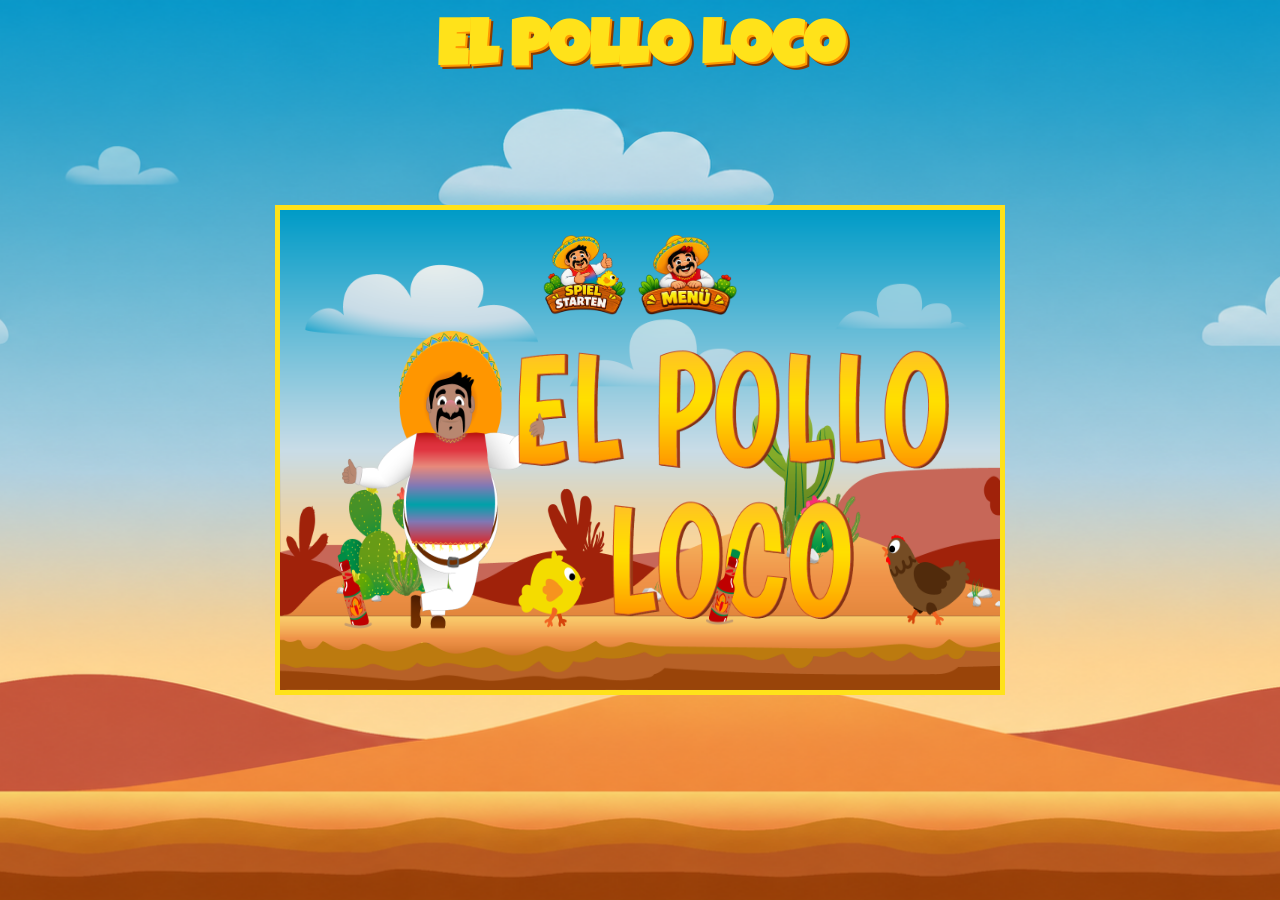
==== index.html @ 8217eafb "Fix win/gameover logic, stop clouds/bottles/coins on game end, adjust status bars" ====
<!DOCTYPE html>
<html lang="de">

<head>
    <meta charset="UTF-8">
    <meta name="viewport" content="width=device-width, initial-scale=1.0">
    <link rel="stylesheet" href="./style.css">
    <title>El pollo loco</title>
    <script src="./models/drawable-object.class.js"></script>
    <script src="./models/movable-object.class.js"></script>
    <script src="./models/character.class.js"></script>
    <script src="./models/chicken.class.js"></script>
    <script src="./models/chick.class.js"></script>
    <script src="./models/endboss.class.js"></script>
    <script src="./models/cloud.class.js"></script>
    <script src="./models/status-bar.class.js"></script>
    <script src="./models/world.class.js"></script>
    <script src="./models/background-object-class.js"></script>
    <script src="./models/keyboard.class.js"></script>
    <script src="./models/throwable-object-class.js"></script>
    <script src="./models/collectable-object-class.js"></script>
    <script src="./models/level.class.js"></script>
    <script src="./levels/level1.js"></script>
    <script src="./js/game.js"></script>
</head>

<body onload="init()">

    <h1 id="title">El Pollo Loco</h1>
    <canvas id="canvas" width="720" height="480"></canvas>
    <img id="start_img" src="./img/9_intro_outro_screens/start/startscreen_1.png" width="720" height="480">
    <div class="btns_container">
        <button id="start_btn">
            <img class="start_btn_img" src="./img/9_intro_outro_screens/start/2.png">
        </button>
        <button id="start_menu_btn">
            <img class="start_btn_img" src="img/9_intro_outro_screens/start/4.png">
        </button>
        <button id="neu_starten_btn">
            <img class="start_btn_img" src="img/9_intro_outro_screens/start/1.png">
        </button>
        <button id="zur_startseite_btn">
            <img class="start_btn_img" src="img/9_intro_outro_screens/start/3.png">
        </button>
    </div>

</body>

</html>
---- style.css ----
* {
    margin: 0;
    box-sizing: border-box;
}

/* luckiest-guy-regular - latin */
@font-face {
    font-display: swap;
    /* Check https://developer.mozilla.org/en-US/docs/Web/CSS/@font-face/font-display for other options. */
    font-family: 'Luckiest Guy';
    font-style: normal;
    font-weight: 400;
    src: url('./fonts/luckiest-guy-v25-latin-regular.woff2') format('woff2');
    /* Chrome 36+, Opera 23+, Firefox 39+, Safari 12+, iOS 10+ */
}

body {
    height: 100vh;

    display: flex;
    flex-direction: column;
    align-items: center;
    justify-content: flex-start;

    background-image: url('img/5_background/bg_img.png');
    background-repeat: no-repeat;
    background-position: center;
    background-size: cover;
}

h1 {
    font-family: 'Luckiest Guy';
    color: #FFE21A;
    text-shadow:
        2px 2px 0 #FF9A00,
        4px 4px 0 #8B3A00;
    font-size: clamp(2rem, 8vw, 4rem);
    text-align: center;

    margin-top: 20px;
}

canvas {

    outline: #FFE21A 5px solid;

    position: absolute;
    top: 0;
    left: 0;
    right: 0;
    bottom: 0;
    margin: auto;
}

#start_img {
    position: absolute;
    top: 0;
    left: 0;
    right: 0;
    bottom: 0;
    margin: auto;

    outline: #FFE21A 5px solid;

    display: none;
}

.btns_container {

    position: absolute;
    top: 0px;
    left: 0;
    right: 0;
    bottom: 350px;
    margin: auto;

    display: flex;
    align-items: center;
    justify-content: center;
}

button {
    background-color: transparent;
    border: none;

    cursor: pointer;
}

button img {
    height: 80px;
    width: auto;
}

#neu_starten_btn,
#zur_startseite_btn,
#start_btn,
#start_menu_btn{
    display: none;
}
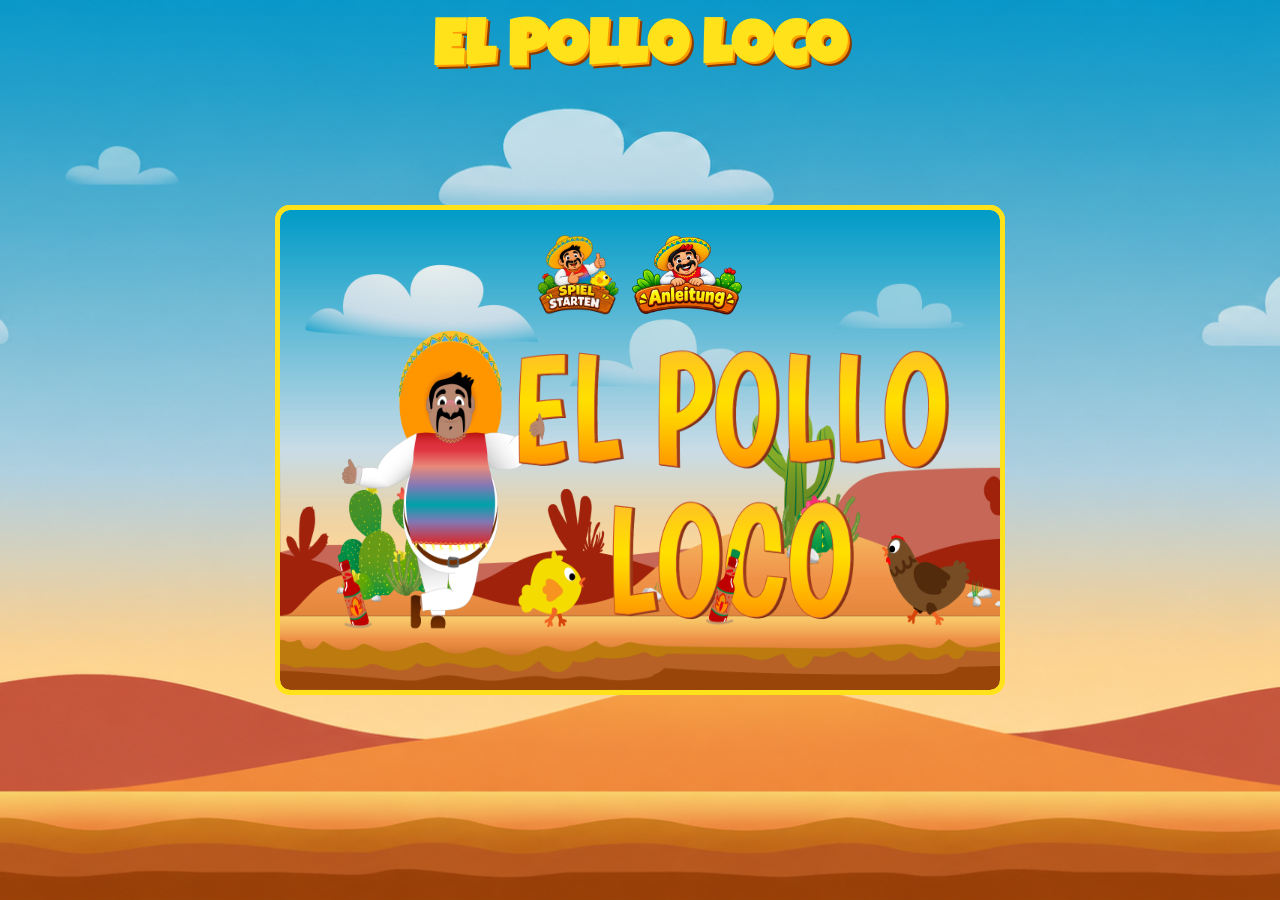
==== commit 8605c259: "feat: kill enemies on jump, gate endboss bar on visibility, add instructions dialog" ====
--- a/index.html
+++ b/index.html
@@ -6,22 +6,6 @@
     <meta name="viewport" content="width=device-width, initial-scale=1.0">
     <link rel="stylesheet" href="./style.css">
     <title>El pollo loco</title>
-    <script src="./models/drawable-object.class.js"></script>
-    <script src="./models/movable-object.class.js"></script>
-    <script src="./models/character.class.js"></script>
-    <script src="./models/chicken.class.js"></script>
-    <script src="./models/chick.class.js"></script>
-    <script src="./models/endboss.class.js"></script>
-    <script src="./models/cloud.class.js"></script>
-    <script src="./models/status-bar.class.js"></script>
-    <script src="./models/world.class.js"></script>
-    <script src="./models/background-object-class.js"></script>
-    <script src="./models/keyboard.class.js"></script>
-    <script src="./models/throwable-object-class.js"></script>
-    <script src="./models/collectable-object-class.js"></script>
-    <script src="./models/level.class.js"></script>
-    <script src="./levels/level1.js"></script>
-    <script src="./js/game.js"></script>
 </head>
 
 <body onload="init()">
@@ -33,7 +17,7 @@
         <button id="start_btn">
             <img class="start_btn_img" src="./img/9_intro_outro_screens/start/2.png">
         </button>
-        <button id="start_menu_btn">
+        <button id="anleitung_btn">
             <img class="start_btn_img" src="img/9_intro_outro_screens/start/4.png">
         </button>
         <button id="neu_starten_btn">
@@ -44,6 +28,39 @@
         </button>
     </div>
 
+    <dialog closedby="any" id="dialog">
+        <div id="container1">
+            <button id="close-dialog">
+                <img class="bottle" src="./img/6_salsa_bottle/botellas_salsa_en_cruz.png">
+            </button>
+        </div>
+        <div class="anleitung">
+            <p>Pepe bewegt sich mit den Pfeiltasten <kbd>←</kbd> <kbd>→</kbd> nach links und rechts und springt mit der
+                <kbd>Leertaste</kbd>. Mit <kbd>D</kbd> wirft er Flaschen.</p>
+
+            <p><strong>Ziel:</strong> Besiege das große Huhn am Ende mit 5 Flaschenwürfen.</p>
+
+            <p>Die anderen Hühner kannst du entweder mit Flaschenwürfen besiegen oder draufspringen. Auf dem Weg kannst
+                du Münzen und Flaschen einsammeln.</p>
+        </div>
+    </dialog>
+
 </body>
+<script src="./models/drawable-object.class.js"></script>
+<script src="./models/movable-object.class.js"></script>
+<script src="./models/character.class.js"></script>
+<script src="./models/chicken.class.js"></script>
+<script src="./models/chick.class.js"></script>
+<script src="./models/endboss.class.js"></script>
+<script src="./models/cloud.class.js"></script>
+<script src="./models/status-bar.class.js"></script>
+<script src="./models/world.class.js"></script>
+<script src="./models/background-object-class.js"></script>
+<script src="./models/keyboard.class.js"></script>
+<script src="./models/throwable-object-class.js"></script>
+<script src="./models/collectable-object-class.js"></script>
+<script src="./models/level.class.js"></script>
+<script src="./levels/level1.js"></script>
+<script src="./js/game.js"></script>
 
 </html>
--- a/style.css
+++ b/style.css
@@ -30,6 +30,7 @@
 
 h1 {
     font-family: 'Luckiest Guy';
+    letter-spacing: 0.5px;
     color: #FFE21A;
     text-shadow:
         2px 2px 0 #FF9A00,
@@ -50,6 +51,8 @@
     right: 0;
     bottom: 0;
     margin: auto;
+
+    border-radius: 10px;
 }
 
 #start_img {
@@ -63,6 +66,8 @@
     outline: #FFE21A 5px solid;
 
     display: none;
+
+    border-radius: 10px;
 }
 
 .btns_container {
@@ -94,6 +99,52 @@
 #neu_starten_btn,
 #zur_startseite_btn,
 #start_btn,
-#start_menu_btn{
+#anleitung_btn{
     display: none;
-}+}
+
+dialog {
+    width: 420px;
+    height: 480px;
+
+    position: absolute;
+    top: 0px;
+    left: 0;
+    right: 0;
+    bottom: 0;
+    margin: auto;
+
+    background-image: url('./img/5_background/bg_dialog.png');
+    background-position: top;
+    background-size: cover;
+    /* background-color: #D08A5A;
+    background-position: center; */
+
+    border: solid 5px #C0272B; 
+    border-radius: 10px;
+
+    color: #03381d;
+    font-size: large;
+    font-family: 'Luckiest Guy';
+    letter-spacing: 0.5px;
+
+    padding: 0px;
+}
+
+#container1{
+    display: flex;
+    justify-content: end;
+}
+
+#close-dialog img{
+    height: 50px;
+    width: auto;
+}
+
+.anleitung{
+    display: flex;
+    flex-direction: column;
+    gap: 10px;
+
+    padding: 10px;
+}
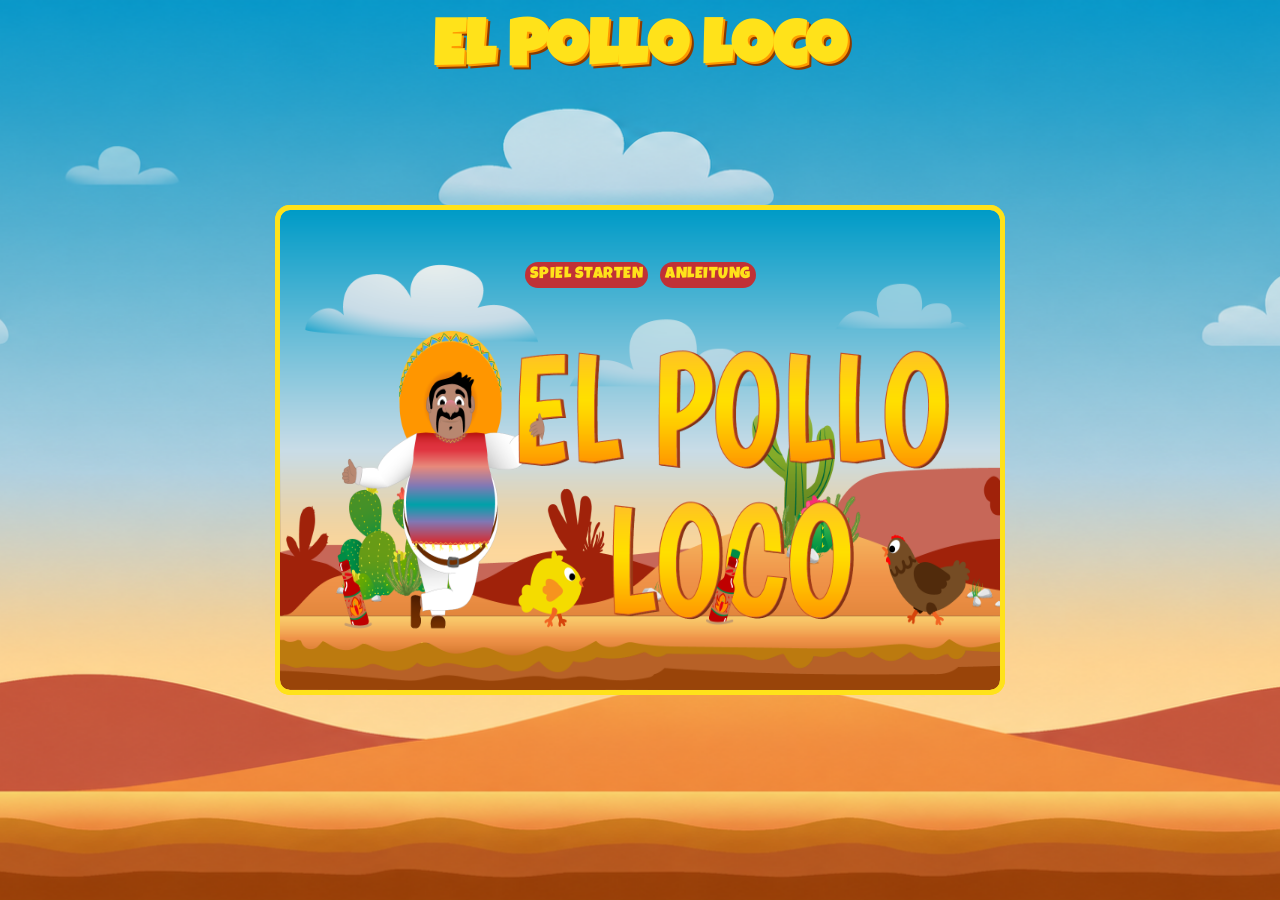
==== commit 925e9e24: "feat: add sound effects and mute/unmute with localStorage persistence - Add AudioHub class to manage" ====
--- a/index.html
+++ b/index.html
@@ -11,20 +11,40 @@
 <body onload="init()">
 
     <h1 id="title">El Pollo Loco</h1>
+
     <canvas id="canvas" width="720" height="480"></canvas>
+    
     <img id="start_img" src="./img/9_intro_outro_screens/start/startscreen_1.png" width="720" height="480">
+    
+    <div>
+        <button id="volume-on" class="volume-on">
+            <svg xmlns="http://www.w3.org/2000/svg" viewBox="0 0 24 24" version="1.1">
+                <path
+                    d="M3,10 L3,14 C3,14.55 3.45,15 4,15 L7,15 L10.29,18.29 C10.92,18.92 12,18.47 12,17.58 L12,6.41 C12,5.52 10.92,5.07 10.29,5.7 L7,9 L4,9 C3.45,9 3,9.45 3,10 Z M16.5,12 C16.5,10.23 15.48,8.71 14,7.97 L14,16.02 C15.48,15.29 16.5,13.77 16.5,12 Z M14,4.45 L14,4.65 C14,5.03 14.25,5.36 14.6,5.5 C17.18,6.53 19,9.06 19,12 C19,14.94 17.18,17.47 14.6,18.5 C14.24,18.64 14,18.97 14,19.35 L14,19.55 C14,20.18 14.63,20.62 15.21,20.4 C18.6,19.11 21,15.84 21,12 C21,8.16 18.6,4.89 15.21,3.6 C14.63,3.37 14,3.82 14,4.45 Z"
+                    fill="#1D1D1D" />
+            </svg>
+        </button>
+        <button id="volume-off" class="volume-off">
+            <svg xmlns="http://www.w3.org/2000/svg" viewBox="0 0 24 24" version="1.1">
+                <path
+                    d="M3.63,3.63 C3.24,4.02 3.24,4.65 3.63,5.04 L7.29,8.7 L7,9 L4,9 C3.45,9 3,9.45 3,10 L3,14 C3,14.55 3.45,15 4,15 L7,15 L10.29,18.29 C10.92,18.92 12,18.47 12,17.58 L12,13.41 L16.18,17.59 C15.69,17.96 15.16,18.27 14.58,18.5 C14.22,18.65 14,19.03 14,19.42 C14,20.14 14.73,20.6 15.39,20.33 C16.19,20 16.94,19.56 17.61,19.02 L18.95,20.36 C19.34,20.75 19.97,20.75 20.36,20.36 C20.75,19.97 20.75,19.34 20.36,18.95 L5.05,3.63 C4.66,3.24 4.03,3.24 3.63,3.63 Z M19,12 C19,12.82 18.85,13.61 18.59,14.34 L20.12,15.87 C20.68,14.7 21,13.39 21,12 C21,8.17 18.6,4.89 15.22,3.6 C14.63,3.37 14,3.83 14,4.46 L14,4.65 C14,5.03 14.25,5.36 14.61,5.5 C17.18,6.54 19,9.06 19,12 Z M10.29,5.71 L10.12,5.88 L12,7.76 L12,6.41 C12,5.52 10.92,5.08 10.29,5.71 Z M16.5,12 C16.5,10.23 15.48,8.71 14,7.97 L14,9.76 L16.48,12.24 C16.49,12.16 16.5,12.08 16.5,12 Z"
+                    fill="#1D1D1D" />
+            </svg>
+        </button>
+    </div>
+
     <div class="btns_container">
         <button id="start_btn">
-            <img class="start_btn_img" src="./img/9_intro_outro_screens/start/2.png">
+            <span>SPIEL STARTEN</span>
         </button>
         <button id="anleitung_btn">
-            <img class="start_btn_img" src="img/9_intro_outro_screens/start/4.png">
+            <span>ANLEITUNG</span>
         </button>
         <button id="neu_starten_btn">
-            <img class="start_btn_img" src="img/9_intro_outro_screens/start/1.png">
+            <span>NEU STARTEN</span>
         </button>
         <button id="zur_startseite_btn">
-            <img class="start_btn_img" src="img/9_intro_outro_screens/start/3.png">
+            <span>ZUR STARTSEITE</span>
         </button>
     </div>
 
@@ -36,7 +56,8 @@
         </div>
         <div class="anleitung">
             <p>Pepe bewegt sich mit den Pfeiltasten <kbd>←</kbd> <kbd>→</kbd> nach links und rechts und springt mit der
-                <kbd>Leertaste</kbd>. Mit <kbd>D</kbd> wirft er Flaschen.</p>
+                <kbd>Leertaste</kbd>. Mit <kbd>D</kbd> wirft er Flaschen.
+            </p>
 
             <p><strong>Ziel:</strong> Besiege das große Huhn am Ende mit 5 Flaschenwürfen.</p>
 
@@ -46,6 +67,7 @@
     </dialog>
 
 </body>
+<script src="./audiohub/audiohub.class.js"></script>
 <script src="./models/drawable-object.class.js"></script>
 <script src="./models/movable-object.class.js"></script>
 <script src="./models/character.class.js"></script>
--- a/style.css
+++ b/style.css
@@ -84,11 +84,32 @@
     justify-content: center;
 }
 
-button {
+.btns_container button {
     background-color: transparent;
     border: none;
 
     cursor: pointer;
+
+    font-family: 'Luckiest Guy';
+    letter-spacing: 0.5px;
+    color: #FFE21A;
+    /* text-shadow:
+        2px 2px 0 #FF9A00,
+        4px 4px 0 #8B3A00; */
+    font-size: clamp(0.5rem, 2vw, 1rem);
+    text-align: center;
+}
+
+span{
+    background-color: #c03136;
+
+    padding: 5px;
+
+    border-radius: 20px;
+
+    display: flex;
+    align-items: center;
+    justify-content: center;
 }
 
 button img {
@@ -99,7 +120,7 @@
 #neu_starten_btn,
 #zur_startseite_btn,
 #start_btn,
-#anleitung_btn{
+#anleitung_btn {
     display: none;
 }
 
@@ -120,7 +141,7 @@
     /* background-color: #D08A5A;
     background-position: center; */
 
-    border: solid 5px #C0272B; 
+    border: solid 5px #C0272B;
     border-radius: 10px;
 
     color: #03381d;
@@ -131,20 +152,62 @@
     padding: 0px;
 }
 
-#container1{
+#container1 {
     display: flex;
     justify-content: end;
 }
 
-#close-dialog img{
+#close-dialog img {
     height: 50px;
     width: auto;
 }
 
-.anleitung{
+#close-dialog{
+    background-color: transparent;
+
+    border: none;
+
+    cursor: pointer;
+}
+
+.anleitung {
     display: flex;
     flex-direction: column;
     gap: 10px;
 
     padding: 10px;
 }
+
+.volume-off,
+.volume-on {
+    display: none;
+}
+
+.volume-off svg,
+.volume-on svg {
+    height: 25px;
+    width: 25px;
+}
+
+#volume-on,
+#volume-off {
+    background-color: transparent;
+    border: none;
+
+    cursor: pointer;
+
+    width: fit-content;
+    height: fit-content;
+}
+
+.volume-on,
+.volume-off {
+    position: absolute;
+    top: 0;
+    left: 0;
+    right: 0;
+    bottom: 400px;
+    margin: auto;
+    z-index: 9999;
+    cursor: pointer;
+}
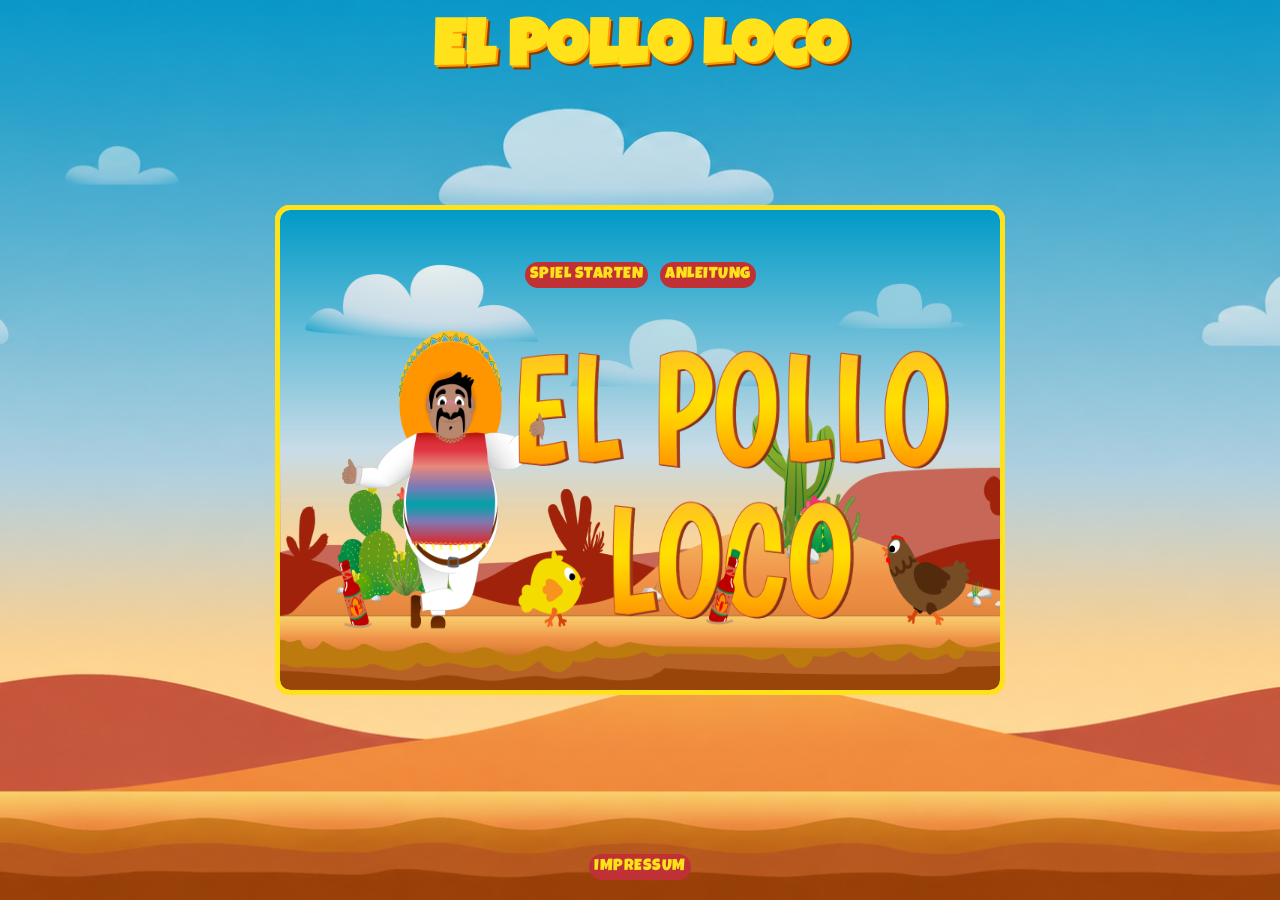
==== commit b2cfcc26: "feat: add Impressum page and general code cleanup" ====
--- a/index.html
+++ b/index.html
@@ -6,47 +6,64 @@
     <meta name="viewport" content="width=device-width, initial-scale=1.0">
     <link rel="stylesheet" href="./style.css">
     <title>El pollo loco</title>
+    <link rel="icon" type="image/x-icon" href="./img/favicon.png">
 </head>
 
 <body onload="init()">
 
     <h1 id="title">El Pollo Loco</h1>
 
-    <canvas id="canvas" width="720" height="480"></canvas>
-    
-    <img id="start_img" src="./img/9_intro_outro_screens/start/startscreen_1.png" width="720" height="480">
-    
-    <div>
-        <button id="volume-on" class="volume-on">
-            <svg xmlns="http://www.w3.org/2000/svg" viewBox="0 0 24 24" version="1.1">
-                <path
-                    d="M3,10 L3,14 C3,14.55 3.45,15 4,15 L7,15 L10.29,18.29 C10.92,18.92 12,18.47 12,17.58 L12,6.41 C12,5.52 10.92,5.07 10.29,5.7 L7,9 L4,9 C3.45,9 3,9.45 3,10 Z M16.5,12 C16.5,10.23 15.48,8.71 14,7.97 L14,16.02 C15.48,15.29 16.5,13.77 16.5,12 Z M14,4.45 L14,4.65 C14,5.03 14.25,5.36 14.6,5.5 C17.18,6.53 19,9.06 19,12 C19,14.94 17.18,17.47 14.6,18.5 C14.24,18.64 14,18.97 14,19.35 L14,19.55 C14,20.18 14.63,20.62 15.21,20.4 C18.6,19.11 21,15.84 21,12 C21,8.16 18.6,4.89 15.21,3.6 C14.63,3.37 14,3.82 14,4.45 Z"
-                    fill="#1D1D1D" />
-            </svg>
+    <div class="canvas-wrapper">
+
+        <canvas id="canvas" width="720" height="480"></canvas>
+
+        <button id="full-screen-btn" class="full-screen-btn">
+            <img src="./img/fullscreen_icon.png">
         </button>
-        <button id="volume-off" class="volume-off">
-            <svg xmlns="http://www.w3.org/2000/svg" viewBox="0 0 24 24" version="1.1">
-                <path
-                    d="M3.63,3.63 C3.24,4.02 3.24,4.65 3.63,5.04 L7.29,8.7 L7,9 L4,9 C3.45,9 3,9.45 3,10 L3,14 C3,14.55 3.45,15 4,15 L7,15 L10.29,18.29 C10.92,18.92 12,18.47 12,17.58 L12,13.41 L16.18,17.59 C15.69,17.96 15.16,18.27 14.58,18.5 C14.22,18.65 14,19.03 14,19.42 C14,20.14 14.73,20.6 15.39,20.33 C16.19,20 16.94,19.56 17.61,19.02 L18.95,20.36 C19.34,20.75 19.97,20.75 20.36,20.36 C20.75,19.97 20.75,19.34 20.36,18.95 L5.05,3.63 C4.66,3.24 4.03,3.24 3.63,3.63 Z M19,12 C19,12.82 18.85,13.61 18.59,14.34 L20.12,15.87 C20.68,14.7 21,13.39 21,12 C21,8.17 18.6,4.89 15.22,3.6 C14.63,3.37 14,3.83 14,4.46 L14,4.65 C14,5.03 14.25,5.36 14.61,5.5 C17.18,6.54 19,9.06 19,12 Z M10.29,5.71 L10.12,5.88 L12,7.76 L12,6.41 C12,5.52 10.92,5.08 10.29,5.71 Z M16.5,12 C16.5,10.23 15.48,8.71 14,7.97 L14,9.76 L16.48,12.24 C16.49,12.16 16.5,12.08 16.5,12 Z"
-                    fill="#1D1D1D" />
-            </svg>
-        </button>
+
+        <img id="start_img" src="./img/9_intro_outro_screens/start/startscreen_1.png" width="720" height="480">
+
+        <div>
+            <div class="volume-play-pause-btns-container">
+                <button id="volume-on" class="volume-on">
+                <svg xmlns="http://www.w3.org/2000/svg" viewBox="0 0 24 24" version="1.1">
+                    <path
+                        d="M3,10 L3,14 C3,14.55 3.45,15 4,15 L7,15 L10.29,18.29 C10.92,18.92 12,18.47 12,17.58 L12,6.41 C12,5.52 10.92,5.07 10.29,5.7 L7,9 L4,9 C3.45,9 3,9.45 3,10 Z M16.5,12 C16.5,10.23 15.48,8.71 14,7.97 L14,16.02 C15.48,15.29 16.5,13.77 16.5,12 Z M14,4.45 L14,4.65 C14,5.03 14.25,5.36 14.6,5.5 C17.18,6.53 19,9.06 19,12 C19,14.94 17.18,17.47 14.6,18.5 C14.24,18.64 14,18.97 14,19.35 L14,19.55 C14,20.18 14.63,20.62 15.21,20.4 C18.6,19.11 21,15.84 21,12 C21,8.16 18.6,4.89 15.21,3.6 C14.63,3.37 14,3.82 14,4.45 Z"
+                        fill="#1D1D1D" />
+                </svg>
+            </button>
+            <button id="volume-off" class="volume-off">
+                <svg xmlns="http://www.w3.org/2000/svg" viewBox="0 0 24 24" version="1.1">
+                    <path
+                        d="M3.63,3.63 C3.24,4.02 3.24,4.65 3.63,5.04 L7.29,8.7 L7,9 L4,9 C3.45,9 3,9.45 3,10 L3,14 C3,14.55 3.45,15 4,15 L7,15 L10.29,18.29 C10.92,18.92 12,18.47 12,17.58 L12,13.41 L16.18,17.59 C15.69,17.96 15.16,18.27 14.58,18.5 C14.22,18.65 14,19.03 14,19.42 C14,20.14 14.73,20.6 15.39,20.33 C16.19,20 16.94,19.56 17.61,19.02 L18.95,20.36 C19.34,20.75 19.97,20.75 20.36,20.36 C20.75,19.97 20.75,19.34 20.36,18.95 L5.05,3.63 C4.66,3.24 4.03,3.24 3.63,3.63 Z M19,12 C19,12.82 18.85,13.61 18.59,14.34 L20.12,15.87 C20.68,14.7 21,13.39 21,12 C21,8.17 18.6,4.89 15.22,3.6 C14.63,3.37 14,3.83 14,4.46 L14,4.65 C14,5.03 14.25,5.36 14.61,5.5 C17.18,6.54 19,9.06 19,12 Z M10.29,5.71 L10.12,5.88 L12,7.76 L12,6.41 C12,5.52 10.92,5.08 10.29,5.71 Z M16.5,12 C16.5,10.23 15.48,8.71 14,7.97 L14,9.76 L16.48,12.24 C16.49,12.16 16.5,12.08 16.5,12 Z"
+                        fill="#1D1D1D" />
+                </svg>
+            </button>
+            <button id="play-pause-btn" class="play-pause-btn">
+                <img src="./img/play_pause_icon.png">
+            </button>
+            </div>
+
+            <div class="btns_container">
+                <button id="start_btn">
+                    <span>SPIEL STARTEN</span>
+                </button>
+                <button id="anleitung_btn">
+                    <span>ANLEITUNG</span>
+                </button>
+                <button id="neu_starten_btn">
+                    <span>NEU STARTEN</span>
+                </button>
+                <button id="zur_startseite_btn">
+                    <span>ZUR STARTSEITE</span>
+                </button>
+            </div>
+
+        </div>
+
     </div>
 
-    <div class="btns_container">
-        <button id="start_btn">
-            <span>SPIEL STARTEN</span>
-        </button>
-        <button id="anleitung_btn">
-            <span>ANLEITUNG</span>
-        </button>
-        <button id="neu_starten_btn">
-            <span>NEU STARTEN</span>
-        </button>
-        <button id="zur_startseite_btn">
-            <span>ZUR STARTSEITE</span>
-        </button>
-    </div>
+    <a href="./impressum.html" class="impressum_btn" target="_blank">IMPRESSUM</a>
 
     <dialog closedby="any" id="dialog">
         <div id="container1">
--- a/style.css
+++ b/style.css
@@ -2,6 +2,8 @@
     margin: 0;
     box-sizing: border-box;
 }
+
+/* FONTS */
 
 /* luckiest-guy-regular - latin */
 @font-face {
@@ -14,8 +16,14 @@
     /* Chrome 36+, Opera 23+, Firefox 39+, Safari 12+, iOS 10+ */
 }
 
+/* BASE LAYOUT */
+
+html{
+    min-height: 100%;
+}
+
 body {
-    height: 100vh;
+   min-height: 100%;
 
     display: flex;
     flex-direction: column;
@@ -41,7 +49,15 @@
     margin-top: 20px;
 }
 
-canvas {
+/* CANVAS / GAME SCREEN */
+
+.canvas-wrapper{
+    width: 720px;
+    height: 480px;
+
+    display: flex;
+    align-items: center;
+    justify-content: center;
 
     outline: #FFE21A 5px solid;
 
@@ -55,6 +71,11 @@
     border-radius: 10px;
 }
 
+canvas{
+    outline: #FFE21A 5px solid;
+    border-radius: 10px;
+}
+
 #start_img {
     position: absolute;
     top: 0;
@@ -69,6 +90,71 @@
 
     border-radius: 10px;
 }
+
+/* FULLSCREEN */
+.full-screen-btn {
+    background: none;
+    border: none;
+    position: absolute;
+    top: 10px;
+    right: 10px;
+    z-index: 10;
+    display: none;
+}
+
+.full-screen-btn img{
+    height: 25px;
+    width: 25px;
+
+    cursor: pointer;
+}
+
+/* VOLUME BUTTONS */ /* PLAY-PAUSE BUTTON */
+
+.volume-off,
+.volume-on,
+.play-pause-btn {
+    display: none;
+}
+
+.volume-off svg,
+.volume-on svg{
+    height: 25px;
+    width: 25px;
+}
+
+.play-pause-btn img {
+    height: 40px;
+    width: 40px;
+}
+
+#volume-on,
+#volume-off,
+.play-pause-btn {
+    background-color: transparent;
+    border: none;
+
+    cursor: pointer;
+
+    width: fit-content;
+    height: fit-content;
+}
+.volume-play-pause-btns-container {
+    position: absolute;
+    top: 0;
+    left: 0;
+    right: 0;
+    /* bottom: 400px; */
+    margin: auto;
+    z-index: 9999;
+    cursor: pointer;
+    display: flex;
+    justify-content: center; 
+    align-items: center;
+    gap: 10px; 
+}
+
+/* GAME BUTTONS */
 
 .btns_container {
 
@@ -100,18 +186,6 @@
     text-align: center;
 }
 
-span{
-    background-color: #c03136;
-
-    padding: 5px;
-
-    border-radius: 20px;
-
-    display: flex;
-    align-items: center;
-    justify-content: center;
-}
-
 button img {
     height: 80px;
     width: auto;
@@ -124,9 +198,23 @@
     display: none;
 }
 
+span{
+    background-color: #c03136;
+
+    padding: 5px;
+
+    border-radius: 20px;
+
+    display: flex;
+    align-items: center;
+    justify-content: center;
+}
+
+/* DIALOG */
+
 dialog {
     width: 420px;
-    height: 480px;
+    height: 380px;
 
     position: absolute;
     top: 0px;
@@ -135,19 +223,21 @@
     bottom: 0;
     margin: auto;
 
-    background-image: url('./img/5_background/bg_dialog.png');
+    /* background-image: url('./img/5_background/bg_dialog.png');
     background-position: top;
-    background-size: cover;
-    /* background-color: #D08A5A;
-    background-position: center; */
+    background-size: cover; */
+
+    background-color: #F4D5A1;
 
     border: solid 5px #C0272B;
     border-radius: 10px;
 
     color: #03381d;
     font-size: large;
-    font-family: 'Luckiest Guy';
-    letter-spacing: 0.5px;
+    /* font-family: 'Luckiest Guy'; */
+    /* letter-spacing: 0.5px; */
+
+    font-family: 'Comic Sans MS', cursive;
 
     padding: 0px;
 }
@@ -178,36 +268,49 @@
     padding: 10px;
 }
 
-.volume-off,
-.volume-on {
-    display: none;
-}
-
-.volume-off svg,
-.volume-on svg {
-    height: 25px;
-    width: 25px;
-}
-
-#volume-on,
-#volume-off {
-    background-color: transparent;
-    border: none;
-
-    cursor: pointer;
-
-    width: fit-content;
-    height: fit-content;
-}
-
-.volume-on,
-.volume-off {
-    position: absolute;
-    top: 0;
-    left: 0;
-    right: 0;
-    bottom: 400px;
-    margin: auto;
-    z-index: 9999;
-    cursor: pointer;
+/* IMPRESSUM LINK (on game page) */
+
+.impressum_btn{
+    position: absolute;
+
+    bottom: 20px;
+
+    cursor: pointer;
+
+    text-decoration: none;
+
+    font-family: 'Luckiest Guy';
+    letter-spacing: 0.5px;
+    color: #FFE21A;
+
+    background-color: #c03136;
+
+    padding: 5px;
+
+    border-radius: 20px;
+
+    display: flex;
+    align-items: center;
+    justify-content: center;
+}
+
+/* IMPRESSUM PAGE */
+
+.impressum{
+    background-image: none;
+    background-color: #F4D5A1;
+}
+
+address{
+    font-style: normal;
+}
+
+section, footer{
+    font-family: 'Comic Sans MS', cursive;
+
+    padding-left: 50px;
+    margin-bottom: 15px;
+}
+.haftung-p1{
+    margin-bottom: 15px;
 }
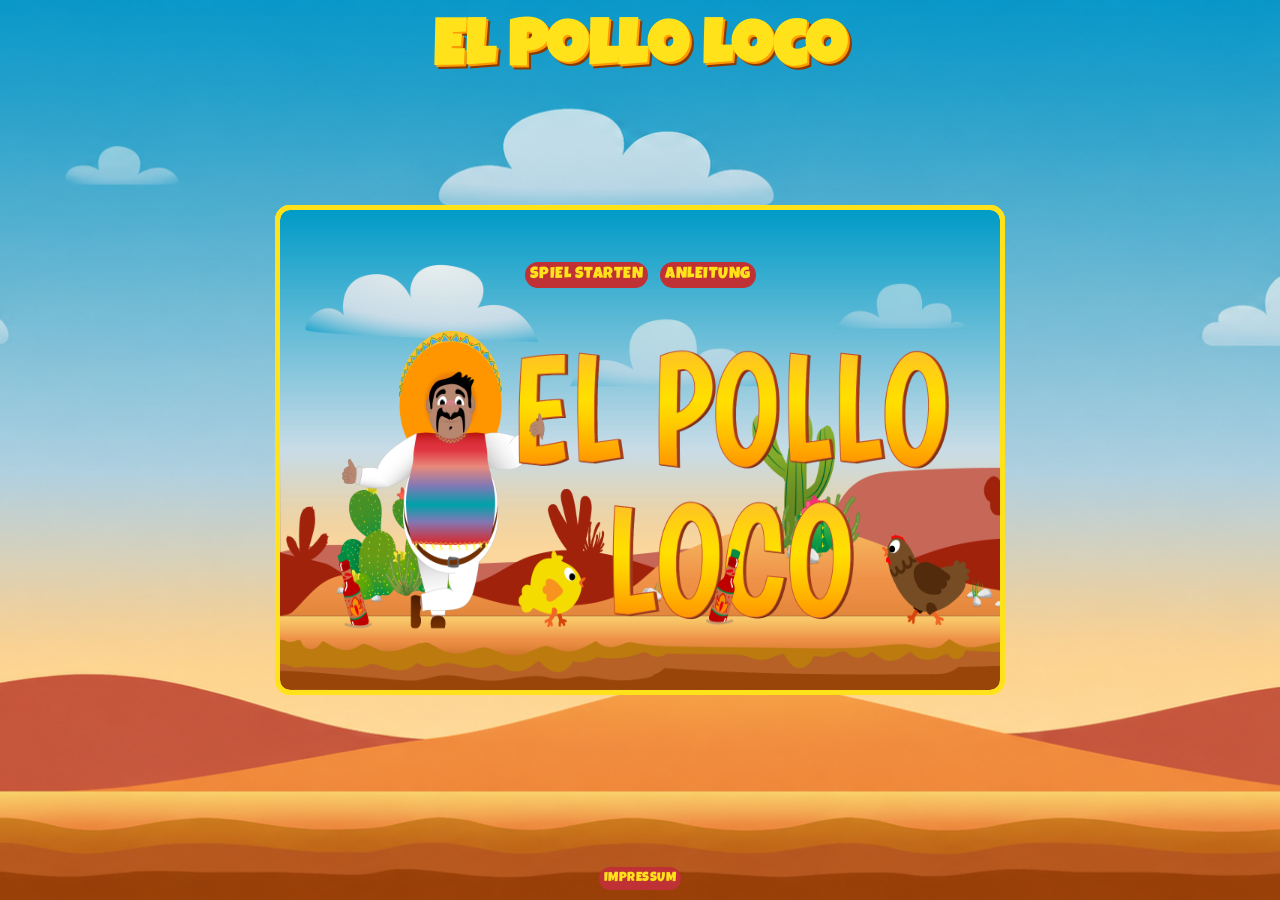
==== commit e5f292d6: "feat: add mobile touch controls, orientation handling, and responsive layout - Add touch/mouse contr" ====
--- a/index.html
+++ b/index.html
@@ -26,22 +26,22 @@
         <div>
             <div class="volume-play-pause-btns-container">
                 <button id="volume-on" class="volume-on">
-                <svg xmlns="http://www.w3.org/2000/svg" viewBox="0 0 24 24" version="1.1">
-                    <path
-                        d="M3,10 L3,14 C3,14.55 3.45,15 4,15 L7,15 L10.29,18.29 C10.92,18.92 12,18.47 12,17.58 L12,6.41 C12,5.52 10.92,5.07 10.29,5.7 L7,9 L4,9 C3.45,9 3,9.45 3,10 Z M16.5,12 C16.5,10.23 15.48,8.71 14,7.97 L14,16.02 C15.48,15.29 16.5,13.77 16.5,12 Z M14,4.45 L14,4.65 C14,5.03 14.25,5.36 14.6,5.5 C17.18,6.53 19,9.06 19,12 C19,14.94 17.18,17.47 14.6,18.5 C14.24,18.64 14,18.97 14,19.35 L14,19.55 C14,20.18 14.63,20.62 15.21,20.4 C18.6,19.11 21,15.84 21,12 C21,8.16 18.6,4.89 15.21,3.6 C14.63,3.37 14,3.82 14,4.45 Z"
-                        fill="#1D1D1D" />
-                </svg>
-            </button>
-            <button id="volume-off" class="volume-off">
-                <svg xmlns="http://www.w3.org/2000/svg" viewBox="0 0 24 24" version="1.1">
-                    <path
-                        d="M3.63,3.63 C3.24,4.02 3.24,4.65 3.63,5.04 L7.29,8.7 L7,9 L4,9 C3.45,9 3,9.45 3,10 L3,14 C3,14.55 3.45,15 4,15 L7,15 L10.29,18.29 C10.92,18.92 12,18.47 12,17.58 L12,13.41 L16.18,17.59 C15.69,17.96 15.16,18.27 14.58,18.5 C14.22,18.65 14,19.03 14,19.42 C14,20.14 14.73,20.6 15.39,20.33 C16.19,20 16.94,19.56 17.61,19.02 L18.95,20.36 C19.34,20.75 19.97,20.75 20.36,20.36 C20.75,19.97 20.75,19.34 20.36,18.95 L5.05,3.63 C4.66,3.24 4.03,3.24 3.63,3.63 Z M19,12 C19,12.82 18.85,13.61 18.59,14.34 L20.12,15.87 C20.68,14.7 21,13.39 21,12 C21,8.17 18.6,4.89 15.22,3.6 C14.63,3.37 14,3.83 14,4.46 L14,4.65 C14,5.03 14.25,5.36 14.61,5.5 C17.18,6.54 19,9.06 19,12 Z M10.29,5.71 L10.12,5.88 L12,7.76 L12,6.41 C12,5.52 10.92,5.08 10.29,5.71 Z M16.5,12 C16.5,10.23 15.48,8.71 14,7.97 L14,9.76 L16.48,12.24 C16.49,12.16 16.5,12.08 16.5,12 Z"
-                        fill="#1D1D1D" />
-                </svg>
-            </button>
-            <button id="play-pause-btn" class="play-pause-btn">
-                <img src="./img/play_pause_icon.png">
-            </button>
+                    <svg xmlns="http://www.w3.org/2000/svg" viewBox="0 0 24 24" version="1.1">
+                        <path
+                            d="M3,10 L3,14 C3,14.55 3.45,15 4,15 L7,15 L10.29,18.29 C10.92,18.92 12,18.47 12,17.58 L12,6.41 C12,5.52 10.92,5.07 10.29,5.7 L7,9 L4,9 C3.45,9 3,9.45 3,10 Z M16.5,12 C16.5,10.23 15.48,8.71 14,7.97 L14,16.02 C15.48,15.29 16.5,13.77 16.5,12 Z M14,4.45 L14,4.65 C14,5.03 14.25,5.36 14.6,5.5 C17.18,6.53 19,9.06 19,12 C19,14.94 17.18,17.47 14.6,18.5 C14.24,18.64 14,18.97 14,19.35 L14,19.55 C14,20.18 14.63,20.62 15.21,20.4 C18.6,19.11 21,15.84 21,12 C21,8.16 18.6,4.89 15.21,3.6 C14.63,3.37 14,3.82 14,4.45 Z"
+                            fill="#1D1D1D" />
+                    </svg>
+                </button>
+                <button id="volume-off" class="volume-off">
+                    <svg xmlns="http://www.w3.org/2000/svg" viewBox="0 0 24 24" version="1.1">
+                        <path
+                            d="M3.63,3.63 C3.24,4.02 3.24,4.65 3.63,5.04 L7.29,8.7 L7,9 L4,9 C3.45,9 3,9.45 3,10 L3,14 C3,14.55 3.45,15 4,15 L7,15 L10.29,18.29 C10.92,18.92 12,18.47 12,17.58 L12,13.41 L16.18,17.59 C15.69,17.96 15.16,18.27 14.58,18.5 C14.22,18.65 14,19.03 14,19.42 C14,20.14 14.73,20.6 15.39,20.33 C16.19,20 16.94,19.56 17.61,19.02 L18.95,20.36 C19.34,20.75 19.97,20.75 20.36,20.36 C20.75,19.97 20.75,19.34 20.36,18.95 L5.05,3.63 C4.66,3.24 4.03,3.24 3.63,3.63 Z M19,12 C19,12.82 18.85,13.61 18.59,14.34 L20.12,15.87 C20.68,14.7 21,13.39 21,12 C21,8.17 18.6,4.89 15.22,3.6 C14.63,3.37 14,3.83 14,4.46 L14,4.65 C14,5.03 14.25,5.36 14.61,5.5 C17.18,6.54 19,9.06 19,12 Z M10.29,5.71 L10.12,5.88 L12,7.76 L12,6.41 C12,5.52 10.92,5.08 10.29,5.71 Z M16.5,12 C16.5,10.23 15.48,8.71 14,7.97 L14,9.76 L16.48,12.24 C16.49,12.16 16.5,12.08 16.5,12 Z"
+                            fill="#1D1D1D" />
+                    </svg>
+                </button>
+                <button id="play-pause-btn" class="play-pause-btn">
+                    <img src="./img/play_pause_icon.png">
+                </button>
             </div>
 
             <div class="btns_container">
@@ -57,6 +57,39 @@
                 <button id="zur_startseite_btn">
                     <span>ZUR STARTSEITE</span>
                 </button>
+            </div>
+
+            <div id="arrows-container" class="arrows-container">
+                <div class="up">
+                    <button id="up_btn" class="control-btn">
+                        <svg xmlns="http://www.w3.org/2000/svg" height="24px" viewBox="0 -960 960 960" width="24px"
+                            fill="#1f1f1f">
+                            <path d="M440-160v-487L216-423l-56-57 320-320 320 320-56 57-224-224v487h-80Z" />
+                        </svg>
+                    </button>
+
+                </div>
+                <div class="round-btn-container">
+                    <button id="left_btn" class="control-btn">
+                        <svg xmlns="http://www.w3.org/2000/svg" height="24px" viewBox="0 -960 960 960" width="24px"
+                            fill="#1f1f1f">
+                            <path d="M400-240 160-480l240-240 56 58-142 142h486v80H314l142 142-56 58Z" />
+                        </svg>
+                    </button>
+                    <button id="throw_btn" class="control-btn round-btn">
+                        <svg xmlns="http://www.w3.org/2000/svg" height="24px" viewBox="0 -960 960 960" width="24px"
+                            fill="#1f1f1f">
+                            <path
+                                d="M480-80q-83 0-156-31.5T197-197q-54-54-85.5-127T80-480q0-83 31.5-156T197-763q54-54 127-85.5T480-880q83 0 156 31.5T763-763q54 54 85.5 127T880-480q0 83-31.5 156T763-197q-54 54-127 85.5T480-80Zm0-80q134 0 227-93t93-227q0-134-93-227t-227-93q-134 0-227 93t-93 227q0 134 93 227t227 93Zm0-320Z" />
+                        </svg>
+                    </button>
+                    <button id="right_btn" class="control-btn">
+                        <svg xmlns="http://www.w3.org/2000/svg" height="24px" viewBox="0 -960 960 960" width="24px"
+                            fill="#1f1f1f">
+                            <path d="m560-240-56-58 142-142H160v-80h486L504-662l56-58 240 240-240 240Z" />
+                        </svg>
+                    </button>
+                </div>
             </div>
 
         </div>
@@ -83,6 +116,12 @@
         </div>
     </dialog>
 
+    <svg class="mobile_rotate_icon" id="mobile_rotate_icon" xmlns="http://www.w3.org/2000/svg" viewBox="0 -960 960 960"
+        fill="#1f1f1f">
+        <path
+            d="M496-182 183-496q-11-11-17-25t-6-29q0-15 6-29t17-25l173-173q11-11 25-16.5t29-5.5q15 0 29 5.5t25 16.5l313 313q11 11 17 25t6 29q0 15-6 29t-17 25L604-182q-11 11-25 16.5t-29 5.5q-15 0-29-5.5T496-182Zm54-58 170-170-310-310-170 170 310 310ZM480 0q-99 0-186.5-37.5t-153-103Q75-206 37.5-293.5T0-480h80q0 71 24 136t66.5 117Q213-175 272-138.5T401-87L296-192l56-56L588-12q-26 6-53.5 9T480 0Zm400-480q0-71-24-136t-66.5-117Q747-785 688-821.5T559-873l105 105-56 56-236-236q26-6 53.5-9t54.5-3q99 0 186.5 37.5t153 103q65.5 65.5 103 153T960-480h-80Zm-400 0Zm-107-76q13 0 21.5-9t8.5-21q0-13-8.5-21.5T373-616q-12 0-21 8.5t-9 21.5q0 12 9 21t21 9Z" />
+    </svg>
+
 </body>
 <script src="./audiohub/audiohub.class.js"></script>
 <script src="./models/drawable-object.class.js"></script>
--- a/style.css
+++ b/style.css
@@ -18,12 +18,12 @@
 
 /* BASE LAYOUT */
 
-html{
+html {
     min-height: 100%;
 }
 
 body {
-   min-height: 100%;
+    min-height: 100%;
 
     display: flex;
     flex-direction: column;
@@ -51,9 +51,10 @@
 
 /* CANVAS / GAME SCREEN */
 
-.canvas-wrapper{
-    width: 720px;
-    height: 480px;
+.canvas-wrapper {
+    width: min(720px, 96vw, 88vh * (720 / 480));
+    aspect-ratio: 720 / 480;
+    height: auto;
 
     display: flex;
     align-items: center;
@@ -71,12 +72,19 @@
     border-radius: 10px;
 }
 
-canvas{
+canvas {
+    width: 100%;
+    height: 100%;
+
     outline: #FFE21A 5px solid;
     border-radius: 10px;
 }
 
 #start_img {
+    width: min(720px, 96vw, 88vh * (720 / 480));
+    aspect-ratio: 720 / 480;
+    height: auto;
+
     position: absolute;
     top: 0;
     left: 0;
@@ -102,14 +110,15 @@
     display: none;
 }
 
-.full-screen-btn img{
+.full-screen-btn img {
     height: 25px;
     width: 25px;
 
     cursor: pointer;
 }
 
-/* VOLUME BUTTONS */ /* PLAY-PAUSE BUTTON */
+/* VOLUME BUTTONS */
+/* PLAY-PAUSE BUTTON */
 
 .volume-off,
 .volume-on,
@@ -118,7 +127,7 @@
 }
 
 .volume-off svg,
-.volume-on svg{
+.volume-on svg {
     height: 25px;
     width: 25px;
 }
@@ -139,19 +148,19 @@
     width: fit-content;
     height: fit-content;
 }
+
 .volume-play-pause-btns-container {
     position: absolute;
     top: 0;
     left: 0;
     right: 0;
-    /* bottom: 400px; */
     margin: auto;
     z-index: 9999;
     cursor: pointer;
     display: flex;
-    justify-content: center; 
-    align-items: center;
-    gap: 10px; 
+    justify-content: center;
+    align-items: center;
+    gap: 10px;
 }
 
 /* GAME BUTTONS */
@@ -198,7 +207,7 @@
     display: none;
 }
 
-span{
+span {
     background-color: #c03136;
 
     padding: 5px;
@@ -252,7 +261,7 @@
     width: auto;
 }
 
-#close-dialog{
+#close-dialog {
     background-color: transparent;
 
     border: none;
@@ -270,10 +279,10 @@
 
 /* IMPRESSUM LINK (on game page) */
 
-.impressum_btn{
-    position: absolute;
-
-    bottom: 20px;
+.impressum_btn {
+    position: absolute;
+
+    bottom: 10px;
 
     cursor: pointer;
 
@@ -281,6 +290,7 @@
 
     font-family: 'Luckiest Guy';
     letter-spacing: 0.5px;
+    font-size: small;
     color: #FFE21A;
 
     background-color: #c03136;
@@ -296,21 +306,79 @@
 
 /* IMPRESSUM PAGE */
 
-.impressum{
+.impressum {
     background-image: none;
     background-color: #F4D5A1;
 }
 
-address{
+address {
     font-style: normal;
 }
 
-section, footer{
+section,
+footer {
     font-family: 'Comic Sans MS', cursive;
 
-    padding-left: 50px;
+    padding-left: clamp(15px, 5vw, 50px);
+    padding-right: 15px;
     margin-bottom: 15px;
 }
-.haftung-p1{
+
+.haftung-p1 {
     margin-bottom: 15px;
+}
+
+.impressum-page-wrapper {
+    max-width: 700px;
+    margin: 0 auto;
+    padding: 20px 10px;
+}
+
+
+/* ARROWS */
+
+.mobile_rotate_icon {
+    display: none;
+}
+
+.control-btn{
+    background-color: transparent;
+    border: none;
+}
+
+.arrows-container {
+    width: clamp(70px, 15vw, 100px);
+    height: clamp(70px, 15vw, 100px);
+
+    outline: 2px white solid;
+    border-radius: 50%;
+
+    position: absolute;
+    bottom: 0;
+    right: 0;
+
+    display: flex;
+    flex-direction: column;
+    align-items: center;
+    justify-content: center;
+
+    display: none;
+}
+
+.up{
+    display: flex;
+    align-items: center;
+    justify-content: center;
+
+    width: 100%;
+}
+
+.arrows-container svg{
+    fill: white;
+}
+
+.round-btn-container{
+    display: flex;
+    align-items: center;
+    justify-content: center;
 }
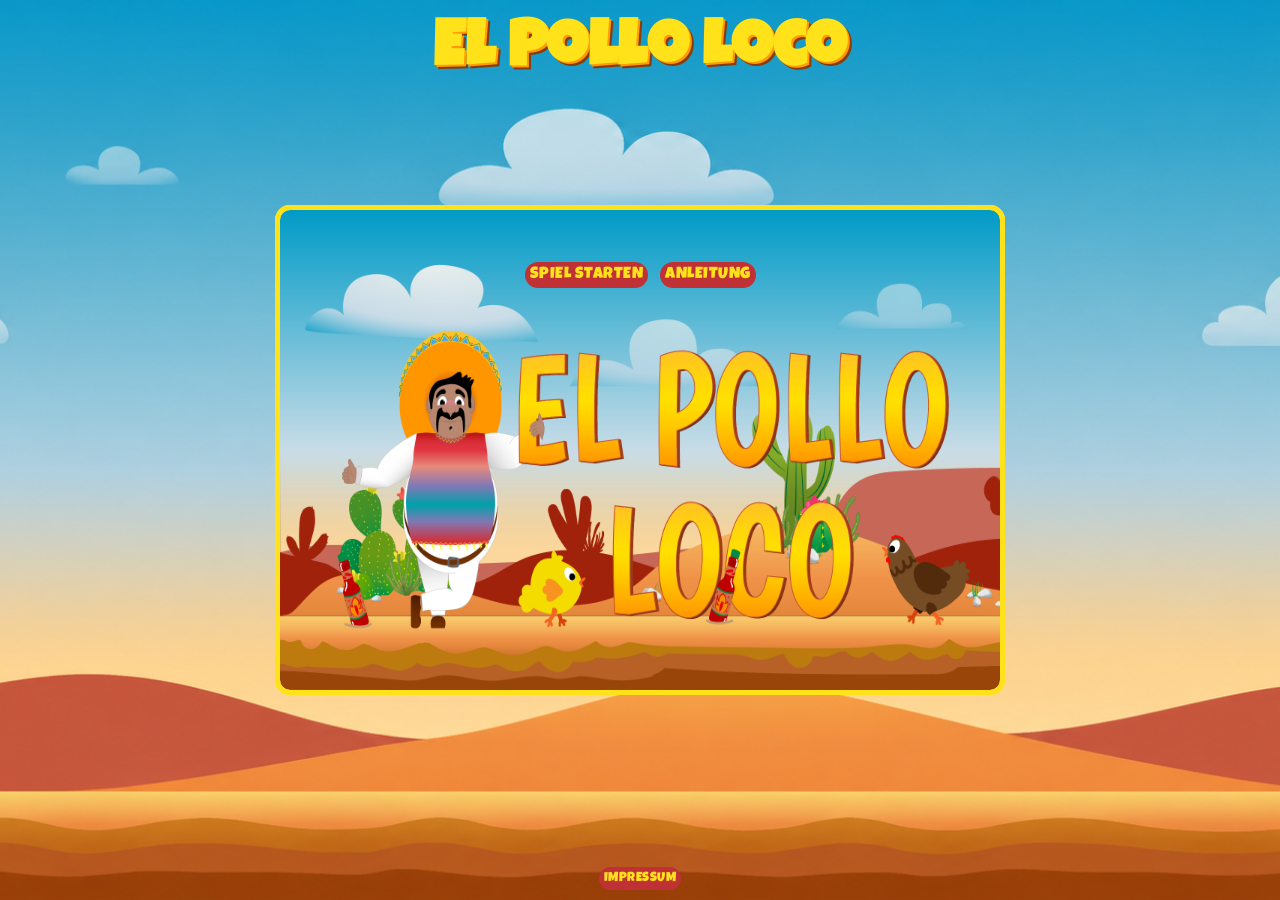
==== commit e438ccac: "fix: correct image paths" ====
--- a/index.html
+++ b/index.html
@@ -6,7 +6,7 @@
     <meta name="viewport" content="width=device-width, initial-scale=1.0">
     <link rel="stylesheet" href="./style.css">
     <title>El pollo loco</title>
-    <link rel="icon" type="image/x-icon" href="./img/favicon.png">
+    <link rel="icon" type="image/x-icon" href="img/favicon.png">
 </head>
 
 <body onload="init()">
@@ -18,10 +18,10 @@
         <canvas id="canvas" width="720" height="480"></canvas>
 
         <button id="full-screen-btn" class="full-screen-btn">
-            <img src="./img/fullscreen_icon.png">
+            <img src="img/fullscreen_icon.png">
         </button>
 
-        <img id="start_img" src="./img/9_intro_outro_screens/start/startscreen_1.png" width="720" height="480">
+        <img id="start_img" src="img/9_intro_outro_screens/start/startscreen_1.png" width="720" height="480">
 
         <div>
             <div class="volume-play-pause-btns-container">
@@ -40,7 +40,7 @@
                     </svg>
                 </button>
                 <button id="play-pause-btn" class="play-pause-btn">
-                    <img src="./img/play_pause_icon.png">
+                    <img src="img/play_pause_icon.png">
                 </button>
             </div>
 
@@ -101,7 +101,7 @@
     <dialog closedby="any" id="dialog">
         <div id="container1">
             <button id="close-dialog">
-                <img class="bottle" src="./img/6_salsa_bottle/botellas_salsa_en_cruz.png">
+                <img class="bottle" src="img/6_salsa_bottle/botellas_salsa_en_cruz.png">
             </button>
         </div>
         <div class="anleitung">
--- a/style.css
+++ b/style.css
@@ -232,10 +232,6 @@
     bottom: 0;
     margin: auto;
 
-    /* background-image: url('./img/5_background/bg_dialog.png');
-    background-position: top;
-    background-size: cover; */
-
     background-color: #F4D5A1;
 
     border: solid 5px #C0272B;
@@ -243,10 +239,8 @@
 
     color: #03381d;
     font-size: large;
-    /* font-family: 'Luckiest Guy'; */
-    /* letter-spacing: 0.5px; */
-
-    font-family: 'Comic Sans MS', cursive;
+
+    font-family: 'Comic Sans MS';
 
     padding: 0px;
 }
@@ -317,7 +311,7 @@
 
 section,
 footer {
-    font-family: 'Comic Sans MS', cursive;
+    font-family: 'Comic Sans MS';
 
     padding-left: clamp(15px, 5vw, 50px);
     padding-right: 15px;
